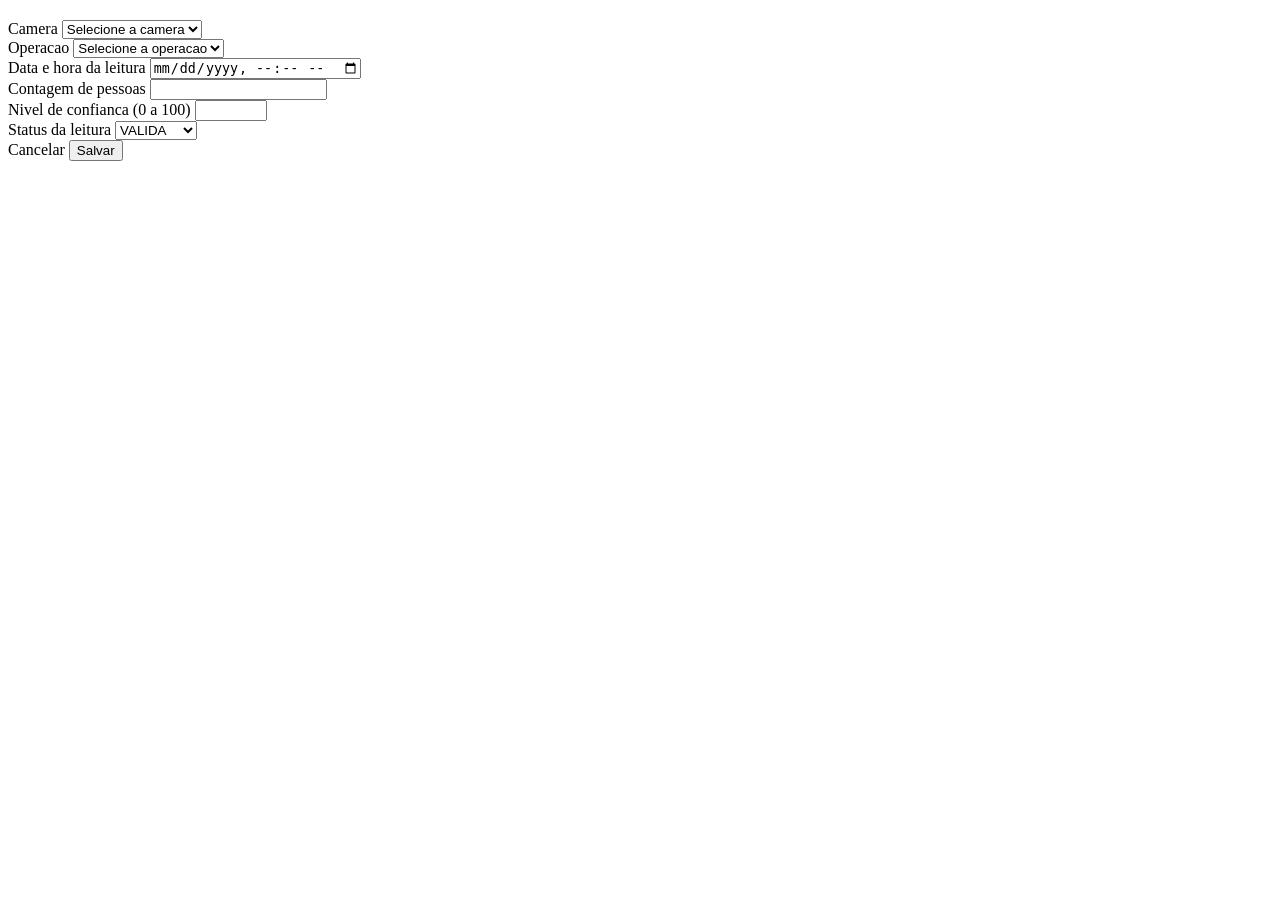
==== onibusJava/target/classes/templates/leituras/form.html @ 3aa2ac31 "Add files via upload" ====
<!DOCTYPE html>
<html xmlns:th="http://www.thymeleaf.org" xmlns:layout="http://www.ultraq.net.nz/thymeleaf/layout"
      layout:decorate="~{layout}">
<head>
    <title>Formulario de Leitura</title>
</head>
<body>
<div layout:fragment="conteudo">
    <h2 class="h4 mb-3" th:text="${leitura.idLeitura != null} ? 'Editar Leitura' : 'Nova Leitura'"></h2>

    <div class="card shadow-sm">
        <div class="card-body">
            <form th:action="${leitura.idLeitura != null} ? @{'/leituras/' + ${leitura.idLeitura} + '/atualizar'} : @{/leituras}"
                  th:object="${leitura}" method="post">
                <div class="row">
                    <div class="col-md-6 mb-3">
                        <label class="form-label">Camera</label>
                        <select class="form-select" th:field="*{idCamera}" required>
                            <option value="">Selecione a camera</option>
                            <option th:each="c : ${cameras}"
                                    th:value="${c.idCamera}"
                                    th:text="${c.nomeCamera}"></option>
                        </select>
                    </div>
                    <div class="col-md-6 mb-3">
                        <label class="form-label">Operacao</label>
                        <select class="form-select" th:field="*{idOperacao}" required>
                            <option value="">Selecione a operacao</option>
                            <option th:each="o : ${operacoes}"
                                    th:value="${o.idOperacao}"
                                    th:text="'Operacao ' + ${o.idOperacao} + ' - ' + ${o.sentido}"></option>
                        </select>
                    </div>
                </div>
                <div class="row">
                    <div class="col-md-6 mb-3">
                        <label class="form-label">Data e hora da leitura</label>
                        <input type="datetime-local" class="form-control" th:field="*{dataHoraLeitura}" required>
                    </div>
                    <div class="col-md-6 mb-3">
                        <label class="form-label">Contagem de pessoas</label>
                        <input type="number" min="0" class="form-control" th:field="*{contagemPessoas}" required>
                    </div>
                </div>
                <div class="row">
                    <div class="col-md-6 mb-3">
                        <label class="form-label">Nivel de confianca (0 a 100)</label>
                        <input type="number" step="0.1" min="0" max="100" class="form-control"
                               th:field="*{nivelConfianca}" required>
                    </div>
                    <div class="col-md-6 mb-3">
                        <label class="form-label">Status da leitura</label>
                        <select class="form-select" th:field="*{statusLeitura}" required>
                            <option value="VALIDA">VALIDA</option>
                            <option value="INVALIDA">INVALIDA</option>
                        </select>
                    </div>
                </div>
                <a class="btn btn-outline-secondary" th:href="@{/leituras}">Cancelar</a>
                <button type="submit" class="btn btn-success">Salvar</button>
            </form>
        </div>
    </div>
</div>
</body>
</html>
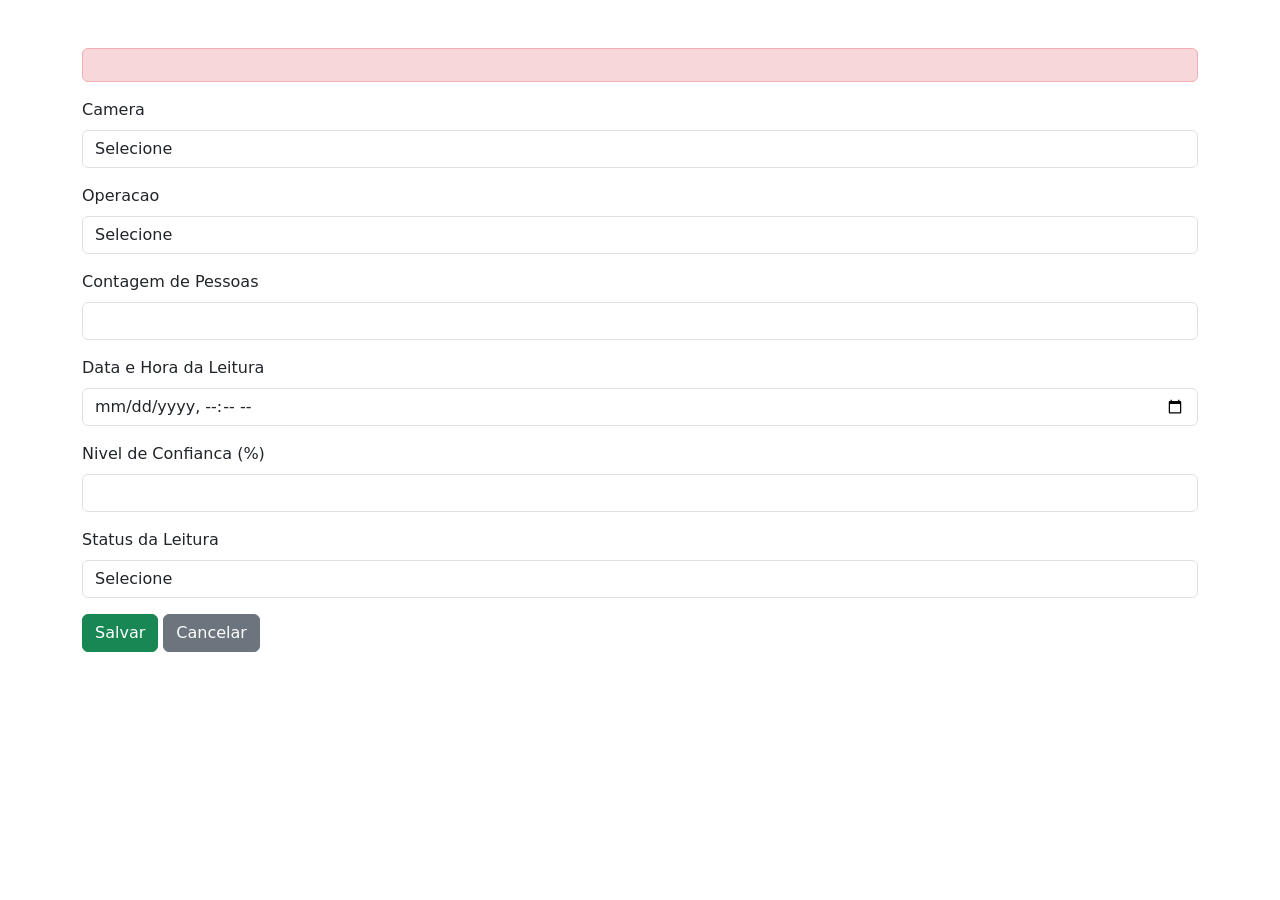
==== commit 305f9cc4: "." ====
--- a/onibusJava/target/classes/templates/leituras/form.html
+++ b/onibusJava/target/classes/templates/leituras/form.html
@@ -1,66 +1,72 @@
 <!DOCTYPE html>
-<html xmlns:th="http://www.thymeleaf.org" xmlns:layout="http://www.ultraq.net.nz/thymeleaf/layout"
-      layout:decorate="~{layout}">
+<html xmlns:th="http://www.thymeleaf.org">
 <head>
-    <title>Formulario de Leitura</title>
+    <meta charset="UTF-8">
+    <title>Leitura</title>
+    <link href="https://cdn.jsdelivr.net/npm/bootstrap@5.3.3/dist/css/bootstrap.min.css" rel="stylesheet">
 </head>
 <body>
-<div layout:fragment="conteudo">
-    <h2 class="h4 mb-3" th:text="${leitura.idLeitura != null} ? 'Editar Leitura' : 'Nova Leitura'"></h2>
+<div class="container">
+    <h1 class="mt-5" th:text="${acao} == '/leituras' ? 'Nova Leitura' : 'Editar Leitura'"></h1>
 
-    <div class="card shadow-sm">
-        <div class="card-body">
-            <form th:action="${leitura.idLeitura != null} ? @{'/leituras/' + ${leitura.idLeitura} + '/atualizar'} : @{/leituras}"
-                  th:object="${leitura}" method="post">
-                <div class="row">
-                    <div class="col-md-6 mb-3">
-                        <label class="form-label">Camera</label>
-                        <select class="form-select" th:field="*{idCamera}" required>
-                            <option value="">Selecione a camera</option>
-                            <option th:each="c : ${cameras}"
-                                    th:value="${c.idCamera}"
-                                    th:text="${c.nomeCamera}"></option>
-                        </select>
-                    </div>
-                    <div class="col-md-6 mb-3">
-                        <label class="form-label">Operacao</label>
-                        <select class="form-select" th:field="*{idOperacao}" required>
-                            <option value="">Selecione a operacao</option>
-                            <option th:each="o : ${operacoes}"
-                                    th:value="${o.idOperacao}"
-                                    th:text="'Operacao ' + ${o.idOperacao} + ' - ' + ${o.sentido}"></option>
-                        </select>
-                    </div>
-                </div>
-                <div class="row">
-                    <div class="col-md-6 mb-3">
-                        <label class="form-label">Data e hora da leitura</label>
-                        <input type="datetime-local" class="form-control" th:field="*{dataHoraLeitura}" required>
-                    </div>
-                    <div class="col-md-6 mb-3">
-                        <label class="form-label">Contagem de pessoas</label>
-                        <input type="number" min="0" class="form-control" th:field="*{contagemPessoas}" required>
-                    </div>
-                </div>
-                <div class="row">
-                    <div class="col-md-6 mb-3">
-                        <label class="form-label">Nivel de confianca (0 a 100)</label>
-                        <input type="number" step="0.1" min="0" max="100" class="form-control"
-                               th:field="*{nivelConfianca}" required>
-                    </div>
-                    <div class="col-md-6 mb-3">
-                        <label class="form-label">Status da leitura</label>
-                        <select class="form-select" th:field="*{statusLeitura}" required>
-                            <option value="VALIDA">VALIDA</option>
-                            <option value="INVALIDA">INVALIDA</option>
-                        </select>
-                    </div>
-                </div>
-                <a class="btn btn-outline-secondary" th:href="@{/leituras}">Cancelar</a>
-                <button type="submit" class="btn btn-success">Salvar</button>
-            </form>
+    <div class="alert alert-danger" th:if="${erro}" th:text="${erro}"></div>
+
+    <form th:action="${acao}" th:object="${leitura}" method="post">
+        <div class="mb-3">
+            <label for="idCamera" class="form-label">Camera</label>
+            <select class="form-control" id="idCamera" th:field="*{idCamera}" required>
+                <option value="">Selecione</option>
+                <option th:each="c : ${cameras}" th:value="${c.idCamera}"
+                        th:text="${c.nomeCamera}"></option>
+            </select>
+            <div class="text-danger" th:if="${#fields.hasErrors('idCamera')}" th:errors="*{idCamera}"></div>
         </div>
-    </div>
+
+        <div class="mb-3">
+            <label for="idOperacao" class="form-label">Operacao</label>
+            <select class="form-control" id="idOperacao" th:field="*{idOperacao}" required>
+                <option value="">Selecione</option>
+                <option th:each="op : ${operacoes}" th:value="${op.idOperacao}"
+                        th:text="${op.linha != null ? op.linha.nomeLinha + ' - ' + op.idOperacao : op.idOperacao}"></option>
+            </select>
+            <div class="text-danger" th:if="${#fields.hasErrors('idOperacao')}" th:errors="*{idOperacao}"></div>
+        </div>
+
+        <div class="mb-3">
+            <label for="contagemPessoas" class="form-label">Contagem de Pessoas</label>
+            <input type="number" min="0" class="form-control" id="contagemPessoas"
+                   th:field="*{contagemPessoas}" required>
+            <div class="text-danger" th:if="${#fields.hasErrors('contagemPessoas')}" th:errors="*{contagemPessoas}"></div>
+        </div>
+
+        <div class="mb-3">
+            <label for="dataHoraLeitura" class="form-label">Data e Hora da Leitura</label>
+            <input type="datetime-local" class="form-control" id="dataHoraLeitura"
+                   th:field="*{dataHoraLeitura}" required>
+            <div class="text-danger" th:if="${#fields.hasErrors('dataHoraLeitura')}" th:errors="*{dataHoraLeitura}"></div>
+        </div>
+
+        <div class="mb-3">
+            <label for="nivelConfianca" class="form-label">Nivel de Confianca (%)</label>
+            <input type="number" step="0.01" min="0" max="100" class="form-control"
+                   id="nivelConfianca" th:field="*{nivelConfianca}" required>
+            <div class="text-danger" th:if="${#fields.hasErrors('nivelConfianca')}" th:errors="*{nivelConfianca}"></div>
+        </div>
+
+        <div class="mb-3">
+            <label for="statusLeitura" class="form-label">Status da Leitura</label>
+            <select class="form-control" id="statusLeitura" th:field="*{statusLeitura}" required>
+                <option value="">Selecione</option>
+                <option value="PROCESSADA">Processada</option>
+                <option value="PENDENTE">Pendente</option>
+                <option value="ERRO">Erro</option>
+            </select>
+            <div class="text-danger" th:if="${#fields.hasErrors('statusLeitura')}" th:errors="*{statusLeitura}"></div>
+        </div>
+
+        <button type="submit" class="btn btn-success">Salvar</button>
+        <a th:href="@{/leituras}" class="btn btn-secondary">Cancelar</a>
+    </form>
 </div>
 </body>
 </html>
